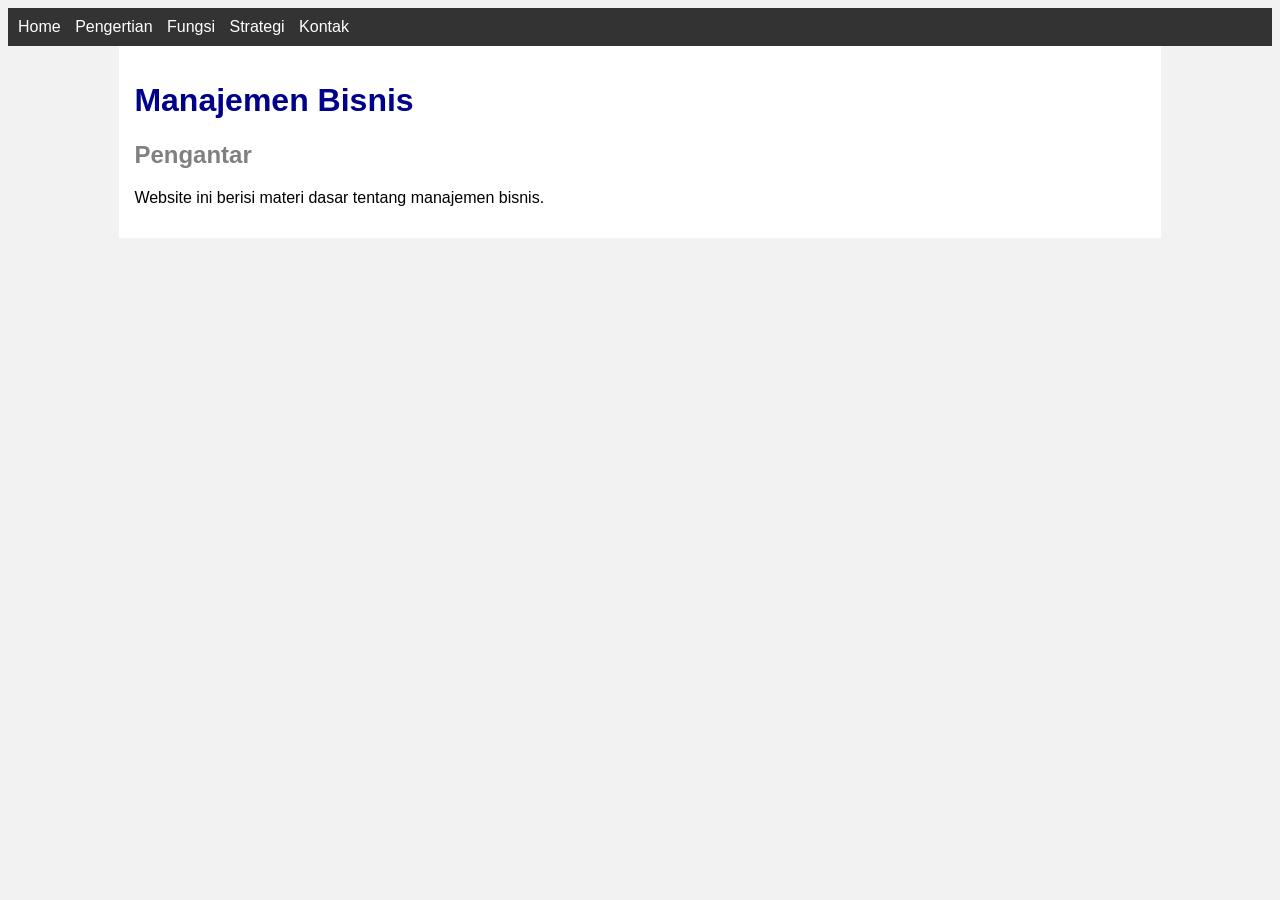
==== index.html @ a79114f3 "Add files via upload" ====
<!DOCTYPE html>
<html>
<head>
    <title>Home</title>
    <link rel="stylesheet" href="style.css">
</head>
<body>

<div class="navbar">
    <a href="index.html">Home</a>
    <a href="pengertian.html">Pengertian</a>
    <a href="fungsi.html">Fungsi</a>
    <a href="strategi.html">Strategi</a>
    <a href="kontak.html">Kontak</a>
</div>

<div class="container">
    <h1>Manajemen Bisnis</h1>
    <h2>Pengantar</h2>

    <p>Website ini berisi materi dasar tentang manajemen bisnis.</p>
</div>

</body>
</html>
---- style.css ----
body {
    font-family: Arial;
    background-color: #f2f2f2;
}

.container {
    width: 80%;
    margin: auto;
    background-color: white;
    padding: 15px;
}

.navbar {
    background-color: #333;
    padding: 10px;
}

.navbar a {
    color: white;
    margin-right: 10px;
    text-decoration: none;
}

h1 {
    color: darkblue;
}

h2 {
    color: gray;
}
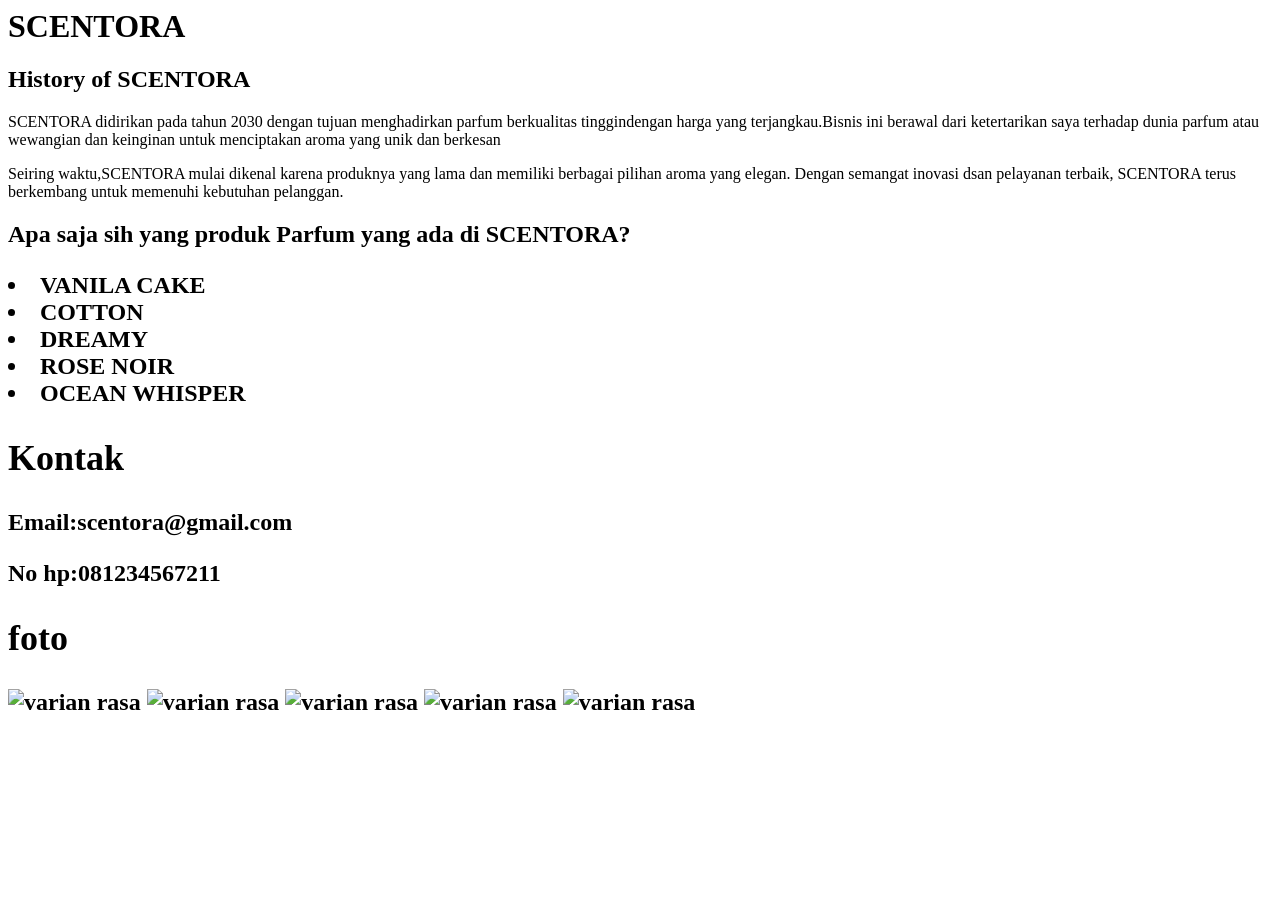
==== commit f5291e5e: "Add files via upload" ====
--- a/index.html
+++ b/index.html
@@ -1,25 +1,32 @@
-<!DOCTYPE html>
 <html>
-<head>
-    <title>Home</title>
-    <link rel="stylesheet" href="style.css">
-</head>
-<body>
-
-<div class="navbar">
-    <a href="index.html">Home</a>
-    <a href="pengertian.html">Pengertian</a>
-    <a href="fungsi.html">Fungsi</a>
-    <a href="strategi.html">Strategi</a>
-    <a href="kontak.html">Kontak</a>
-</div>
-
-<div class="container">
-    <h1>Manajemen Bisnis</h1>
-    <h2>Pengantar</h2>
-
-    <p>Website ini berisi materi dasar tentang manajemen bisnis.</p>
-</div>
-
-</body>
-</html>+	<head>
+		<title>SCENTORA</title>
+		</head>
+		<body>
+			<h1>SCENTORA</h1>
+			<p> <h2> History of SCENTORA </h2> </p>
+			<p> SCENTORA didirikan pada tahun 2030 dengan tujuan menghadirkan parfum berkualitas tinggindengan harga yang terjangkau.Bisnis ini berawal dari ketertarikan saya terhadap dunia parfum atau wewangian dan keinginan untuk menciptakan aroma yang unik dan berkesan </p> 
+			<p> Seiring waktu,SCENTORA mulai dikenal karena produknya yang lama dan memiliki berbagai pilihan aroma yang elegan. Dengan semangat inovasi dsan pelayanan terbaik, SCENTORA terus berkembang untuk memenuhi kebutuhan pelanggan.</p>
+			<p> <h2> Apa saja sih yang produk Parfum yang ada di SCENTORA? <h2> </p>
+			<o1> 
+					  <u1>
+					        <li> VANILA CAKE </li>
+							<li> COTTON </li>
+							<li> DREAMY </li>
+							<li> ROSE NOIR </li>
+							<li> OCEAN WHISPER </li>
+					  </u1>
+					  
+			<h2>Kontak</h2>
+		    <p> Email:scentora@gmail.com </p>
+		    <p> No hp:081234567211 </p>
+				 
+			<h2>foto</h2>		 
+			<img src="https://share.google/UxGHXkN3RCtr35PKz" alt="varian rasa">
+			<img src="https://share.google/pCBWAK7UOiommzrHs" alt="varian rasa">
+			<img src="https://share.google/PHDeqlUpGoNwK1Hh6" alt="varian rasa">
+			<img src="https://share.google/0Q5bFyoOCVmUoJSN8" alt="varian rasa">
+			<img src="https://share.google/oQugpdeInLN2UeoqT" alt="varian rasa">
+		</body>
+</html>
+	
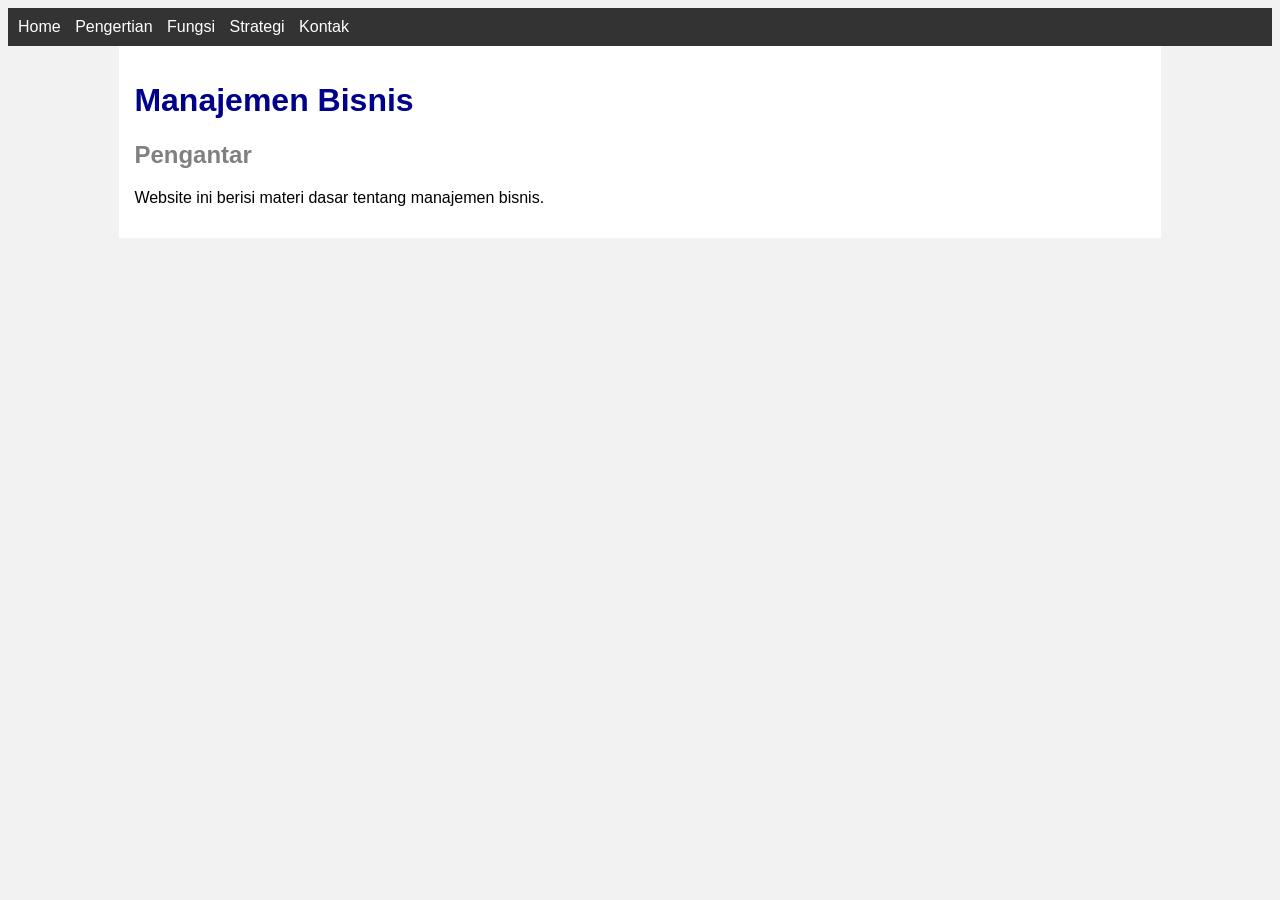
==== commit 76650e32: "Add files via upload" ====
--- a/index.html
+++ b/index.html
@@ -1,32 +1,25 @@
+<!DOCTYPE html>
 <html>
-	<head>
-		<title>SCENTORA</title>
-		</head>
-		<body>
-			<h1>SCENTORA</h1>
-			<p> <h2> History of SCENTORA </h2> </p>
-			<p> SCENTORA didirikan pada tahun 2030 dengan tujuan menghadirkan parfum berkualitas tinggindengan harga yang terjangkau.Bisnis ini berawal dari ketertarikan saya terhadap dunia parfum atau wewangian dan keinginan untuk menciptakan aroma yang unik dan berkesan </p> 
-			<p> Seiring waktu,SCENTORA mulai dikenal karena produknya yang lama dan memiliki berbagai pilihan aroma yang elegan. Dengan semangat inovasi dsan pelayanan terbaik, SCENTORA terus berkembang untuk memenuhi kebutuhan pelanggan.</p>
-			<p> <h2> Apa saja sih yang produk Parfum yang ada di SCENTORA? <h2> </p>
-			<o1> 
-					  <u1>
-					        <li> VANILA CAKE </li>
-							<li> COTTON </li>
-							<li> DREAMY </li>
-							<li> ROSE NOIR </li>
-							<li> OCEAN WHISPER </li>
-					  </u1>
-					  
-			<h2>Kontak</h2>
-		    <p> Email:scentora@gmail.com </p>
-		    <p> No hp:081234567211 </p>
-				 
-			<h2>foto</h2>		 
-			<img src="https://share.google/UxGHXkN3RCtr35PKz" alt="varian rasa">
-			<img src="https://share.google/pCBWAK7UOiommzrHs" alt="varian rasa">
-			<img src="https://share.google/PHDeqlUpGoNwK1Hh6" alt="varian rasa">
-			<img src="https://share.google/0Q5bFyoOCVmUoJSN8" alt="varian rasa">
-			<img src="https://share.google/oQugpdeInLN2UeoqT" alt="varian rasa">
-		</body>
-</html>
-	+<head>
+    <title>Home</title>
+    <link rel="stylesheet" href="style.css">
+</head>
+<body>
+
+<div class="navbar">
+    <a href="index.html">Home</a>
+    <a href="pengertian.html">Pengertian</a>
+    <a href="fungsi.html">Fungsi</a>
+    <a href="strategi.html">Strategi</a>
+    <a href="kontak.html">Kontak</a>
+</div>
+
+<div class="container">
+    <h1>Manajemen Bisnis</h1>
+    <h2>Pengantar</h2>
+
+    <p>Website ini berisi materi dasar tentang manajemen bisnis.</p>
+</div>
+
+</body>
+</html>
--- a/style.css
+++ b/style.css
@@ -0,0 +1,30 @@
+body {
+    font-family: Arial;
+    background-color: #f2f2f2;
+}
+
+.container {
+    width: 80%;
+    margin: auto;
+    background-color: white;
+    padding: 15px;
+}
+
+.navbar {
+    background-color: #333;
+    padding: 10px;
+}
+
+.navbar a {
+    color: white;
+    margin-right: 10px;
+    text-decoration: none;
+}
+
+h1 {
+    color: darkblue;
+}
+
+h2 {
+    color: gray;
+}
